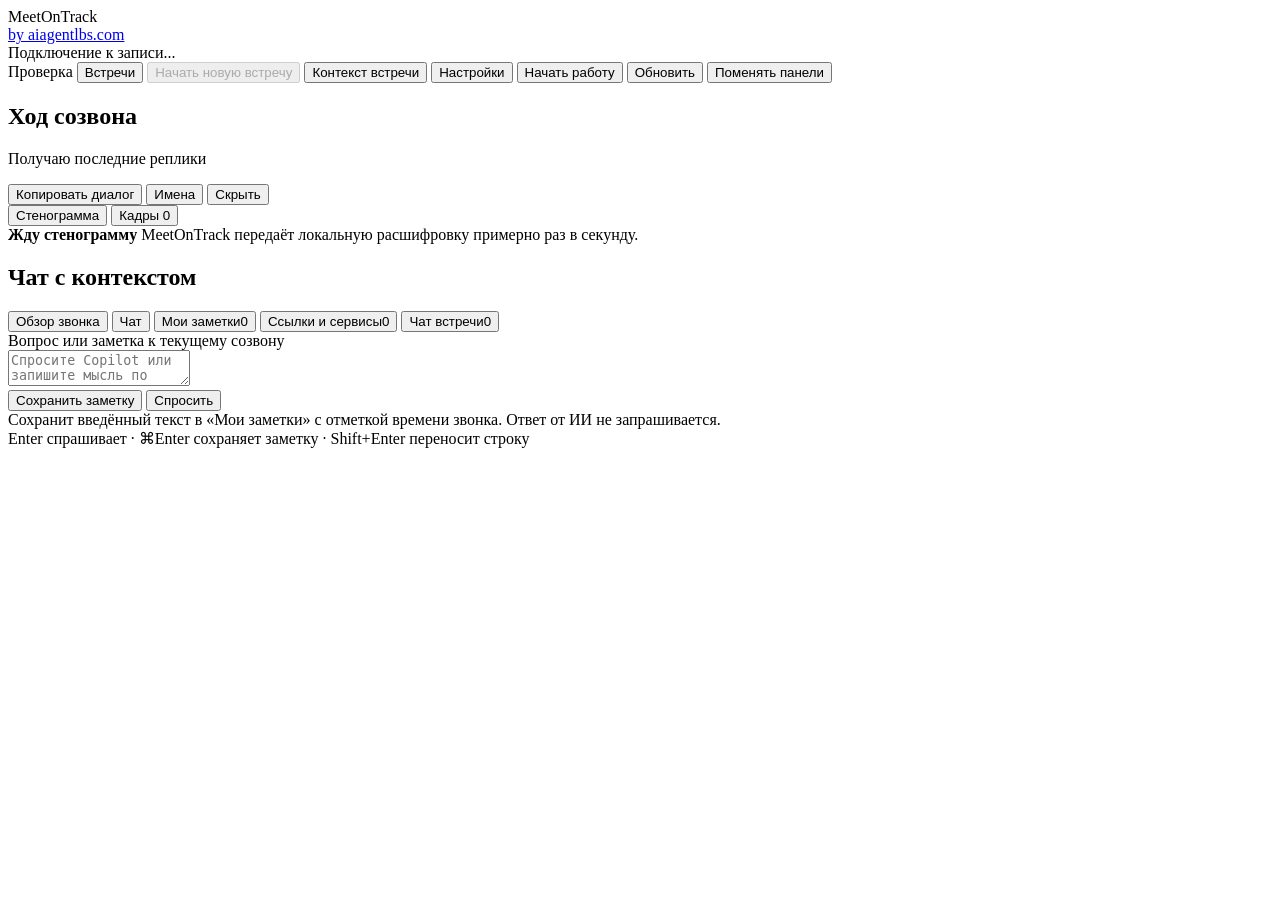
==== copilot/web/index.html @ bd7a1eeb "Let people hide the live transcript; config.json owns UI preferences A "Hide" control in the transcr" ====
<!doctype html>
<html lang="ru">
  <head>
    <meta charset="utf-8" />
    <meta name="viewport" content="width=device-width, initial-scale=1" />
    <meta name="color-scheme" content="light dark" />
    <title>MeetOnTrack by aiagentlbs.com</title>
    <link rel="stylesheet" href="/styles.css" />
  </head>
  <body>
    <section id="blocker-banner" class="blocker-banner" hidden role="alert"></section>
    <header class="topbar">
      <div class="brand-block">
        <div class="brand-lockup">
          <div class="brand">MeetOnTrack</div>
          <a class="brand-company" href="https://aiagentlbs.com/" target="_blank" rel="noopener noreferrer">by aiagentlbs.com</a>
        </div>
        <div class="meeting-title" id="meeting-title" data-i18n="meeting.connecting">Подключение к записи...</div>
      </div>
      <div class="status-strip" aria-live="polite">
        <span class="status" id="capture-status" hidden><i></i><span></span></span>
        <span class="status" id="live-status"><i></i><span data-i18n="status.checking">Проверка</span></span>
        <button class="repo-button" id="archive-button" type="button" data-i18n="nav.meetings" aria-expanded="false" aria-controls="archive-dialog">Встречи</button>
        <button class="quiet-button" id="new-meeting-button" type="button" data-i18n="meeting.new" aria-haspopup="dialog" disabled>Начать новую встречу</button>
        <button class="delivery-alert" id="delivery-alert" type="button" aria-haspopup="dialog" hidden></button>
        <button class="quiet-button" id="updates-notice" type="button" aria-controls="settings-panel" hidden></button>
        <button class="repo-button" id="repo-button" type="button" data-i18n="nav.repositories" aria-haspopup="dialog">Контекст встречи</button>
        <button class="quiet-button" id="settings-open" type="button" data-i18n="settings.open" aria-expanded="false" aria-controls="settings-panel">Настройки</button>
        <button class="quiet-button" id="getting-started-open" type="button" aria-expanded="false" aria-controls="getting-started">Начать работу</button>
        <button class="quiet-button" id="refresh-button" type="button" data-i18n="common.refresh">Обновить</button>
        <button class="quiet-button" id="swap-panels" type="button" data-i18n="nav.swap_panels" aria-pressed="false">Поменять панели</button>
      </div>
    </header>

    <div class="meeting-boundary-bar">
      <span id="new-meeting-status" role="status" aria-live="polite"></span>
    </div>
    <dialog id="new-meeting-dialog" class="meeting-boundary-dialog" aria-labelledby="new-meeting-heading" aria-describedby="new-meeting-explanation">
      <h2 id="new-meeting-heading" data-i18n="meeting.new_question">Начать новую встречу?</h2>
      <p id="new-meeting-explanation" data-i18n="meeting.new_explanation">Текущая встреча останется в истории. Новая стенограмма и карта будут собираться с момента подтверждения. Звук продолжит записываться в исходный файл.</p>
      <label for="new-meeting-title" data-i18n="meeting.new_title">Название новой встречи (необязательно)</label>
      <input id="new-meeting-title" maxlength="200" type="text" autocomplete="off" />
      <p id="new-meeting-error" role="alert"></p>
      <div class="meeting-boundary-actions">
        <button class="quiet-button" id="new-meeting-cancel" type="button" data-i18n="meeting.cancel">Отмена</button>
        <button class="primary-button" id="new-meeting-confirm" type="button" data-i18n="meeting.new_confirm">Да, начать новую встречу</button>
      </div>
    </dialog>

    <section id="settings-panel" class="settings-panel" hidden aria-labelledby="settings-heading">
      <div class="repo-dialog-header">
        <h2 id="settings-heading" data-i18n="settings.open">Настройки</h2>
        <button class="quiet-button" id="settings-close" type="button" data-i18n="common.close">Закрыть</button>
      </div>
      <div id="settings-content">
        <section id="language-settings" aria-labelledby="language-settings-heading">
          <h3 id="language-settings-heading"><label for="interface-language" data-i18n="language.label">Язык интерфейса</label></h3>
          <select id="interface-language">
            <option value="ru">Русский</option>
            <option value="en">English</option>
          </select>
          <p id="interface-language-status" role="status"></p>
        </section>
        <section id="delivery-settings" class="delivery-settings" aria-labelledby="delivery-settings-heading">
          <h3 id="delivery-settings-heading" data-delivery-text="heading">Хранение и доставка отчетов</h3>
          <p data-delivery-text="local">Записи и отчеты сохраняются на компьютере. Облачные сервисы подключать необязательно.</p>
          <p id="delivery-local-path"></p>
          <form id="delivery-settings-form">
            <fieldset>
              <legend data-delivery-text="mail">Письмо после встречи</legend>
              <label class="switch-label"><input type="checkbox" id="delivery-email-enabled"><span data-delivery-text="autoMail">Автоматически отправлять отчет по почте</span></label>
              <div class="delivery-fields">
                <div><label for="delivery-provider" data-delivery-text="provider">Способ отправки</label><select id="delivery-provider"><option value="smtp">SMTP</option><option value="gmail">Gmail API (OAuth)</option></select></div>
                <div><label for="delivery-recipient" data-delivery-text="recipient">Получатель отчета</label><input id="delivery-recipient" type="email" maxlength="254" autocomplete="email"></div>
              </div>
              <p data-delivery-text="attachment">PDF прикладывается к письму. Google Drive для этого не нужен.</p>
              <div id="delivery-smtp" hidden>
                <p data-delivery-text="smtpHelp"></p>
                <div class="delivery-fields">
                  <div><label for="delivery-smtp-host" data-delivery-text="host">SMTP-сервер</label><input id="delivery-smtp-host" autocomplete="off" maxlength="253"></div>
                  <div><label for="delivery-smtp-port" data-delivery-text="port">Порт</label><input id="delivery-smtp-port" type="number" min="1" max="65535" value="587"></div>
                  <div><label for="delivery-smtp-security" data-delivery-text="security">Защита соединения</label><select id="delivery-smtp-security"><option value="starttls">STARTTLS</option><option value="tls">TLS</option></select></div>
                  <div><label for="delivery-smtp-user" data-delivery-text="username">Логин SMTP</label><input id="delivery-smtp-user" autocomplete="username" maxlength="254"></div>
                  <div><label for="delivery-smtp-from" data-delivery-text="sender">Адрес отправителя</label><input id="delivery-smtp-from" type="email" maxlength="254"></div>
                  <div><label for="delivery-smtp-password" data-delivery-text="password">Пароль SMTP или пароль приложения</label><input id="delivery-smtp-password" type="password" autocomplete="new-password" maxlength="4096"></div>
                </div>
                <p id="delivery-password-help"></p>
                <details>
                  <summary>Gmail SMTP</summary>
                  <p data-delivery-text="smtpGoogleHelp"></p>
                  <a href="https://support.google.com/accounts/answer/185833" target="_blank" rel="noopener noreferrer" data-delivery-text="smtpGoogleDocs"></a>
                </details>
                <button type="button" class="quiet-button" id="delivery-smtp-check" data-delivery-text="checkSmtp">Проверить SMTP без отправки письма</button>
              </div>
            </fieldset>
            <fieldset>
              <legend data-delivery-text="google">Google — необязательно, свой OAuth-клиент</legend>
              <label for="delivery-profile" data-delivery-text="account">Аккаунт для Gmail и Google Drive</label>
              <select id="delivery-profile"></select>
              <p data-delivery-text="accountHelp"></p>
              <label for="delivery-oauth-json" data-delivery-text="oauthFile"></label>
              <input id="delivery-oauth-json" type="file" accept="application/json,.json" aria-describedby="delivery-oauth-import-help">
              <p id="delivery-oauth-import-help" data-delivery-text="oauthImportHelp"></p>
              <button type="button" class="quiet-button" id="delivery-google-import" data-delivery-text="oauthImport"></button>
              <div id="delivery-own-google" hidden>
                <label for="delivery-google-email" data-delivery-text="oauthEmail"></label>
                <input id="delivery-google-email" type="email" maxlength="254" autocomplete="email">
                <p data-delivery-text="oauthPermissions"></p>
                <label class="switch-label"><input type="checkbox" id="delivery-oauth-mail"><span data-delivery-text="oauthMail"></span></label>
                <label class="switch-label"><input type="checkbox" id="delivery-oauth-drive"><span data-delivery-text="oauthDrive"></span></label>
                <label class="switch-label"><input type="checkbox" id="delivery-oauth-context"><span data-delivery-text="oauthContext"></span></label>
                <p data-delivery-text="oauthConsentHelp"></p>
              </div>
              <div class="delivery-actions">
                <button type="button" class="quiet-button" id="delivery-google-connect" data-delivery-text="connect">Подключить Google</button>
                <button type="button" class="quiet-button" id="delivery-google-check" data-delivery-text="checkGoogle">Проверить аккаунт</button>
                <button type="button" class="quiet-button" id="delivery-google-disconnect" data-delivery-text="disconnect">Отключить от MeetOnTrack</button>
              </div>
              <p id="delivery-account-status" role="status"></p>
              <a id="delivery-google-login-link" hidden target="_blank" rel="noopener noreferrer" data-delivery-text="oauthOpen"></a>
              <details>
                <summary data-delivery-text="googleGuide"></summary>
                <ol>
                  <li data-delivery-text="googleStep1"></li>
                  <li data-delivery-text="googleStep2"></li>
                  <li data-delivery-text="googleStep3"></li>
                </ol>
                <a href="https://developers.google.com/identity/protocols/oauth2/native-app" target="_blank" rel="noopener noreferrer" data-delivery-text="googleDocs"></a>
              </details>
            </fieldset>
            <fieldset>
              <legend>Google Drive</legend>
              <label class="switch-label"><input type="checkbox" id="delivery-drive-enabled"><span data-delivery-text="autoDrive">Автоматически сохранять отчет на Google Drive</span></label>
              <label for="delivery-drive-folder" data-delivery-text="folder">Ссылка или ID папки Google Drive</label>
              <input id="delivery-drive-folder" maxlength="500" autocomplete="off">
            </fieldset>
            <fieldset>
              <legend>Telegram</legend>
              <label class="switch-label"><input type="checkbox" id="delivery-telegram-enabled"><span data-delivery-text="autoTelegram">Отправлять в подключенный Telegram</span></label>
              <p id="delivery-telegram-help"></p>
            </fieldset>
            <p data-delivery-text="consent">Выключение канала останавливает новые отправки и ожидающие повторы, но не отзывает уже отправленное. После включения старые встречи автоматически не рассылаются: их можно отправить из истории.</p>
            <button type="submit" class="primary-button" id="delivery-save" data-delivery-text="save">Сохранить настройки доставки</button>
            <p id="delivery-settings-status" role="status" aria-live="polite"></p>
          </form>
        </section>
        <section id="updates-settings" tabindex="-1" aria-labelledby="updates-heading">
          <h3 id="updates-heading"></h3>
          <p id="updates-help"></p>
          <label><input type="checkbox" id="updates-enabled" /><span id="updates-enabled-label"></span></label>
          <p id="updates-status" role="status"></p>
          <button class="quiet-button" type="button" id="updates-check"></button>
          <div id="updates-manual" hidden>
            <p id="updates-command-help"></p>
            <pre id="updates-command" style="white-space:pre-wrap;overflow-wrap:anywhere"></pre>
            <button class="quiet-button" type="button" id="updates-copy"></button>
            <p id="updates-copy-status" role="status"></p>
          </div>
          <div id="updates-release" hidden>
            <h4 id="updates-version"></h4>
            <pre id="updates-notes"></pre>
            <p id="updates-safe-install"></p>
            <a id="updates-link" target="_blank" rel="noopener noreferrer"></a>
            <button class="quiet-button" type="button" id="updates-dismiss"></button>
          </div>
        </section>
      </div>
    </section>
    <section id="getting-started" class="getting-started" hidden aria-labelledby="getting-started-heading">
      <div class="repo-dialog-header"><h2 id="getting-started-heading">Начать работу с MeetOnTrack</h2><button class="quiet-button" id="getting-started-close" type="button">Закрыть</button></div>
      <p id="getting-started-intro"></p>
      <div class="startup-step"><h3 id="startup-audio-heading"></h3><p id="startup-audio-status" role="status"></p><button class="quiet-button" id="startup-recorder" type="button"></button> <button class="primary-button" id="startup-record" type="button"></button></div>
      <div class="startup-step"><h3 id="startup-ai-heading"></h3><p id="startup-ai-help"></p><p id="startup-ai-status" role="status"></p><div id="ai-card" class="ai-purposes"></div><p id="ai-choice-message" role="status"></p><button class="quiet-button" id="startup-ai-check" type="button"></button> <button class="quiet-button" id="ai-refresh" type="button"></button><p id="startup-ai-login"></p></div>
      <div class="startup-step" id="speech-step"><h3 id="speech-heading"></h3><p id="speech-help"></p><p id="speech-status" role="status"></p><div id="speech-choice" class="ai-purposes"></div><p id="speech-message" role="status"></p><button class="quiet-button" id="speech-check" type="button"></button> <button class="quiet-button" id="speech-refresh" type="button"></button><p id="speech-deferred-heading" hidden></p><ul id="speech-deferred"></ul></div>
      <div class="startup-step"><h3 id="startup-context-heading"></h3><p id="startup-context-help"></p><button class="quiet-button" id="startup-context" type="button"></button> <button class="quiet-button" id="startup-google" type="button"></button></div>
      <details class="startup-example"><summary id="startup-example-title"></summary><p id="startup-example-source"></p><p id="startup-example-question"></p><p id="startup-example-answer"></p></details>
      <p id="startup-message" role="status"></p>
    </section>
    <main class="workspace">
      <section class="transcript-pane" aria-labelledby="transcript-heading">
        <div class="pane-header">
          <div>
            <h1 id="transcript-heading" data-i18n="transcript.heading">Ход созвона</h1>
            <p id="transcript-meta" data-i18n="transcript.loading">Получаю последние реплики</p>
          </div>
          <div class="transcript-actions">
            <button class="quiet-button translation-jump" id="translation-jump" type="button" hidden></button>
            <button class="quiet-button copy-dialog-button" id="copy-dialog" type="button" data-i18n="transcript.copy">Копировать диалог</button>
            <button class="quiet-button" id="speaker-edit" type="button" data-i18n="speakers.open">Имена</button>
            <button class="quiet-button" id="transcript-hide" type="button" data-i18n="transcript.hide" aria-label="Скрыть расшифровку" data-i18n-aria-label="transcript.hide_label">Скрыть</button>
            <div class="view-tabs transcript-tabs" role="group" aria-label="Вид левой панели" data-i18n-aria-label="aria.transcript_view">
              <button class="active" data-transcript-view="transcript" type="button"><span data-i18n="transcript.tab">Стенограмма</span></button>
              <button data-transcript-view="frames" type="button"><span data-i18n="frames.tab">Кадры</span> <span id="frame-count">0</span></button>
            </div>
          </div>
        </div>
        <section class="recognition-notice" id="recognition-notice" hidden aria-label="Состояние расшифровки" data-i18n-aria-label="recognition.heading">
          <span id="recognition-notice-text" role="status" aria-live="polite" aria-atomic="true"></span>
          <button class="quiet-button" id="recognition-resume" type="button" data-i18n="recognition.resume">Возобновить расшифровку</button>
        </section>
        <div class="transcript" id="transcript" aria-live="polite">
          <div class="empty-state">
            <strong data-i18n="transcript.empty_title">Жду стенограмму</strong>
            <span data-i18n="transcript.empty_text">MeetOnTrack передаёт локальную расшифровку примерно раз в секунду.</span>
          </div>
        </div>
        <div class="frames" id="frames" hidden>
          <div class="frames-toolbar">
            <span><span data-i18n="frames.local_note">Кадры хранятся только локально вместе с записью.</span> <span id="frame-status"></span></span>
            <button class="quiet-button" id="capture-frame" type="button" data-i18n="frames.capture">Снять кадр сейчас</button>
          </div>
          <div class="frames-grid" id="frames-grid"></div>
        </div>
      </section>

      <section class="copilot-pane" aria-labelledby="copilot-heading">
        <div class="pane-header copilot-header">
          <div>
            <h2 id="copilot-heading" data-i18n="copilot.heading">Чат с контекстом</h2>
          </div>
          <button class="quiet-button" id="transcript-show" type="button" data-i18n="transcript.show" hidden>Показать расшифровку</button>
        </div>

        <section class="delivery-notice" id="delivery-notice" hidden>
          <span id="delivery-notice-text" role="status" aria-live="polite" aria-atomic="true"></span>
          <button class="quiet-button" id="delivery-notice-details" type="button" data-i18n="delivery.details">Подробнее</button>
          <button class="quiet-button" id="delivery-notice-dismiss" type="button" data-i18n="delivery.dismiss">Прочитано</button>
        </section>
        <div class="copilot-content">
          <div class="workspace-filters" id="workspace-filters" role="tablist" aria-label="Чат и сигналы" data-i18n-aria-label="aria.workspace_filter">
            <button class="active" data-content-view="board" role="tab" aria-selected="true" type="button" data-i18n="board.tab">Обзор звонка</button>
            <button data-content-view="plan" id="call-plan-tab" role="tab" type="button" hidden><span data-i18n="plan.tab">Подготовка</span><span class="tab-count" id="call-plan-count">0</span></button>
            <button data-content-view="chat" role="tab" type="button" data-i18n="view.chat">Чат</button>
            <button data-content-view="notes" role="tab" type="button"><span data-i18n="journal.notes">Мои заметки</span><span class="tab-count" id="notes-count">0</span></button>
            <button data-content-view="entities" role="tab" type="button"><span data-i18n="journal.entities">Ссылки и сервисы</span><span class="tab-count" id="entities-count">0</span></button>
            <button data-content-view="meeting-chat" role="tab" type="button"><span data-i18n="view.meeting_chat">Чат встречи</span><span class="tab-count" id="meeting-chat-count">0</span></button>
          </div>
          <div class="workspace-view">
            <section class="call-board" id="call-board" aria-label="Обзор звонка" data-i18n-aria-label="board.tab"></section>
            <div class="call-plan" id="call-plan" hidden aria-live="polite"></div>
            <div class="chat" id="chat" hidden aria-live="polite">
              <div class="welcome" id="welcome">
                <h3 data-i18n="welcome.title">Спросите по ходу разговора</h3>
                <p data-i18n="welcome.text">Ответ будет проверен по локальным источникам. Репозитории открываются только для чтения.</p>
                <div class="suggestions">
                  <button type="button" data-i18n="suggestion.latest">Что они только что сказали?</button>
                  <button type="button" data-i18n="suggestion.repos">Проверь это по репозиториям</button>
                  <button type="button" data-i18n="suggestion.history">Что мы решали раньше?</button>
                  <button type="button" data-i18n="suggestion.challenge">Что здесь стоит оспорить?</button>
                </div>
              </div>
            </div>
            <button class="chat-latest" id="chat-latest" type="button" hidden data-i18n="message.latest">К последнему ответу</button>
            <div class="journal" id="journal" hidden>
              <div class="journal-list" id="journal-list" aria-live="polite"></div>
            </div>
            <div class="meeting-chat" id="meeting-chat" hidden>
              <div class="meeting-chat-tools">
                <button id="chat-import-file" class="quiet-button" type="button" data-i18n="meeting_chat.import">Импорт TXT / JSON</button>
                <input id="chat-import-input" type="file" accept=".txt,.json,text/plain,application/json" hidden>
                <label><input id="chat-questions-only" type="checkbox"><span data-i18n="meeting_chat.questions">Только вопросы аудитории</span></label>
                <span id="chat-import-result" role="status"></span>
              </div>
              <div class="meeting-chat-note" data-i18n="meeting_chat.note">Сообщения извлекаются из видимой панели Zoom Chat и сохраняются только локально.</div>
              <div class="meeting-chat-list" id="meeting-chat-list" aria-live="polite"></div>
            </div>
          </div>
        </div>

        <div class="composer-wrap" id="composer-wrap">
          <form class="composer" id="chat-form">
            <label for="question" data-i18n="composer.label">Вопрос или заметка к текущему созвону</label>
            <div class="composer-input">
              <textarea
                id="question"
                rows="2"
                maxlength="8000"
                placeholder="Спросите Copilot или запишите мысль по ходу разговора."
                data-i18n-placeholder="composer.placeholder"
              ></textarea>
              <div class="composer-buttons">
                <button class="note-button" id="note-button" type="button" aria-describedby="note-help" data-i18n="note.button">Сохранить заметку</button>
                <button class="send-button" id="send-button" type="submit" data-i18n="composer.ask">Спросить</button>
              </div>
            </div>
            <div class="note-help" id="note-help">Сохранит введённый текст в «Мои заметки» с отметкой времени звонка. Ответ от ИИ не запрашивается.</div>
            <div class="composer-help" id="composer-help" data-i18n="composer.help">Enter спрашивает · ⌘Enter сохраняет заметку · Shift+Enter переносит строку</div>
          </form>
        </div>
      </section>
    </main>

    <dialog class="project-dialog" id="project-dialog">
      <div class="project-dialog-shell">
        <div class="repo-dialog-header">
          <div>
            <h2 data-i18n="project.choose_title">Контекст этой встречи</h2>
            <p data-i18n="project.choose_description">Подключите папки и Google Drive для поиска. Выбор Git-проекта ниже действует только для этой встречи; подключённые источники сохраняются до отключения.</p>
          </div>
          <button class="icon-button" id="project-close" aria-label="Закрыть" data-i18n-aria-label="common.close" type="button">×</button>
        </div>
        <p class="project-help" id="project-help" data-i18n="project.loading">Загружаю варианты…</p>
        <section class="context-folders" aria-labelledby="context-folders-title">
          <h3 id="context-folders-title"></h3><p id="context-folders-help"></p>
          <button class="quiet-button" id="context-folder-choose" type="button"></button>
          <label id="context-folder-path-label" for="context-folder-path"></label>
          <input id="context-folder-path" type="text" maxlength="4096" autocomplete="off" spellcheck="false" />
          <button class="quiet-button" id="context-folder-add" type="button"></button>
          <ul id="context-folder-list"></ul><p id="context-folder-message" role="status"></p>
          <button class="quiet-button" id="context-google-open" type="button"></button>
        </section>
        <div class="project-options" id="project-options"></div>
        <details class="google-context-settings" id="google-context-settings">
          <summary data-i18n="google.heading">Google: поиск контекста</summary>
          <p data-i18n="google.privacy">Выключен по умолчанию. Только чтение. Найденные фрагменты используются в текущем звонке выбранной моделью анализа; при облачной модели покидают компьютер.</p>
          <p id="google-account" role="status" aria-live="polite"></p>
          <div class="google-connection-actions">
            <button class="quiet-button" id="google-connect" type="button" data-i18n="google.connect">Подключить Google</button>
            <button class="quiet-button" id="google-disconnect" type="button" data-i18n="google.disconnect">Отключить Google от Copilot</button>
            <button class="quiet-button" id="google-check" type="button" data-i18n="google.check">Проверить подключение</button>
          </div>
          <p data-i18n="google.automatic">После подключения и выбора источников LLM сам формулирует поисковые запросы по вопросу или теме звонка. Репозитории остаются дополнительным источником, а не единственным.</p>
          <p data-i18n="google.calendar_note">При включении Calendar Copilot также сопоставляет подготовку с событиями дня звонка.</p>
          <fieldset id="google-sources">
            <legend data-i18n="google.sources">Где искать</legend>
            <label><input type="checkbox" value="calendar" /> Google Calendar</label>
            <label><input type="checkbox" value="gmail" /> Gmail</label>
            <label><input type="checkbox" value="drive" /> Google Drive</label>
          </fieldset>
          <button class="quiet-button" type="button" id="google-save" data-i18n="google.save">Сохранить источники</button>
          <details id="google-manual-search">
            <summary data-i18n="google.manual">Проверить поиск вручную (необязательно)</summary>
          <form id="google-search-form" class="google-search-form">
            <label for="google-query" data-i18n="google.query">Участник, компания или тема встречи</label>
            <input id="google-query" type="search" minlength="2" maxlength="160" required autocomplete="off" />
            <button class="quiet-button" id="google-search" type="submit" data-i18n="google.search">Найти для текущего звонка</button>
          </form>
          </details>
          <p data-i18n="google.limits">Calendar: −90/+30 дней. Gmail: до 3 писем за год, заголовки и фрагменты. Drive: до 5 результатов; для первых 2 — фрагменты Google Docs или A1:Z80 первого листа Google Sheets. Другие форматы и ошибки чтения помечаются как «только метаданные». Результаты используются 10 минут; изменение источников очищает их. Отправка отчётов настраивается отдельно.</p>
          <p id="google-message" role="status" aria-live="polite"></p>
          <div id="google-results"></div>
        </details>
        <div class="repo-dialog-footer">
          <span data-i18n="project.local_note">Папки и Google — отдельные источники. Git-репозитории подключать необязательно.</span>
          <button class="quiet-button" id="project-edit-repos" type="button" data-i18n="project.edit_repos">Изменить набор репозиториев</button>
        </div>
      </div>
    </dialog>

    <dialog class="repo-dialog" id="repo-dialog">
      <form method="dialog" class="repo-dialog-shell">
        <div class="repo-dialog-header">
          <div>
            <h2 data-i18n="repos.title">Репозитории для контекста</h2>
            <p data-i18n="repos.description">Выберите до 15 уже клонированных GitHub/GitLab-репозиториев. Файлы и Git остаются только для чтения.</p>
          </div>
          <button class="icon-button" value="cancel" aria-label="Закрыть" data-i18n-aria-label="common.close" type="submit">×</button>
        </div>
        <div class="repo-toolbar">
          <input id="repo-search" type="search" placeholder="Имя, путь или remote URL" data-i18n-placeholder="repos.search" autocomplete="off" />
          <span id="repo-selection-count">0 из 15</span>
        </div>
        <div class="repo-list" id="repo-list"></div>
        <div class="repo-dialog-footer">
          <span id="repo-help" data-i18n="repos.help">Список берётся из локального каталога — клонирования и сетевых Git-команд нет.</span>
          <div>
            <button class="quiet-button" value="cancel" type="submit" data-i18n="common.cancel">Отмена</button>
            <button class="send-button" id="repo-save" value="default" type="button" data-i18n="repos.save">Сохранить набор</button>
          </div>
        </div>
      </form>
    </dialog>

    <section class="archive-dialog" id="archive-dialog" hidden aria-labelledby="archive-heading">
      <div class="archive-shell">
        <div class="archive-header">
          <div>
            <h2 id="archive-heading" data-i18n="archive.title">Встречи</h2>
            <p id="archive-description" data-i18n="archive.description">Стенограммы, заметки, чат, кадры и отчёты хранятся локально.</p>
          </div>
          <button class="quiet-button" id="archive-close" type="button">Скрыть историю</button>
        </div>
        <section class="delivery-summary" id="delivery-summary" aria-labelledby="delivery-summary-title" hidden>
          <h3 id="delivery-summary-title" data-i18n="delivery.heading">Доставка отчётов</h3>
          <dl class="delivery-channels" id="delivery-channels"></dl>
          <p class="delivery-summary-note" data-i18n="delivery.local_note">Запись и отчёт остаются локально. Ошибки доставки не останавливают звонок.</p>
        </section>
        <div class="archive-layout">
          <aside class="archive-sidebar">
            <label class="archive-search-label" for="archive-search" data-i18n="library.search">Поиск по названию, участникам и содержимому</label>
            <input id="archive-search" type="search" maxlength="200" autocomplete="off" />
            <div class="archive-list" id="archive-list" aria-live="polite"></div>
          </aside>
          <section class="archive-detail" id="archive-detail">
            <div class="empty-state">
              <strong data-i18n="archive.select_title">Выберите встречу</strong>
              <span data-i18n="archive.select_text">Здесь появятся её материалы и готовые отчёты.</span>
            </div>
          </section>
        </div>
      </div>
    </section>
    <dialog class="speaker-dialog" id="speaker-dialog">
      <div class="speaker-dialog-shell">
        <div class="repo-dialog-header">
          <div><h2 data-i18n="speakers.title">Участники и реплики</h2><p id="speaker-edit-help"></p></div>
          <button class="icon-button" id="speaker-edit-close" type="button" data-i18n-aria-label="common.close">×</button>
        </div>
        <div class="speaker-editor-body">
          <h3 data-i18n="speakers.rename_title">Переименовать во всей встрече</h3>
          <div id="speaker-name-list"></div>
          <h3 data-i18n="speakers.assign_title">Исправить, кто говорит</h3>
          <div class="speaker-selection-actions">
            <button class="quiet-button" id="speaker-select-pending" type="button" data-i18n="speakers.select_pending">Выбрать неразмеченные</button>
            <button class="quiet-button" id="speaker-select-clear" type="button" data-i18n="speakers.clear_selection">Снять выбор</button>
            <span id="speaker-selection-count" aria-live="polite"></span>
          </div>
          <div class="speaker-assignment-controls">
            <select id="speaker-assignment-target" data-i18n-aria-label="speakers.target"></select>
            <input id="speaker-assignment-name" maxlength="80" data-i18n-placeholder="speakers.new_name" data-i18n-aria-label="speakers.new_name">
            <button class="send-button" id="speaker-assignment-save" type="button" data-i18n="speakers.assign">Назначить выбранным</button>
          </div>
          <div id="speaker-utterance-list"></div>
        </div>
        <div class="repo-dialog-footer"><span id="speaker-edit-status" role="status"></span></div>
      </div>
    </dialog>
    <script src="/updates.js" defer></script>
    <script src="/delivery.js" defer></script>
    <script src="/app.js" defer></script>
    <script src="/getting-started.js" defer></script>
    <script src="/speech.js" defer></script>
  </body>
</html>
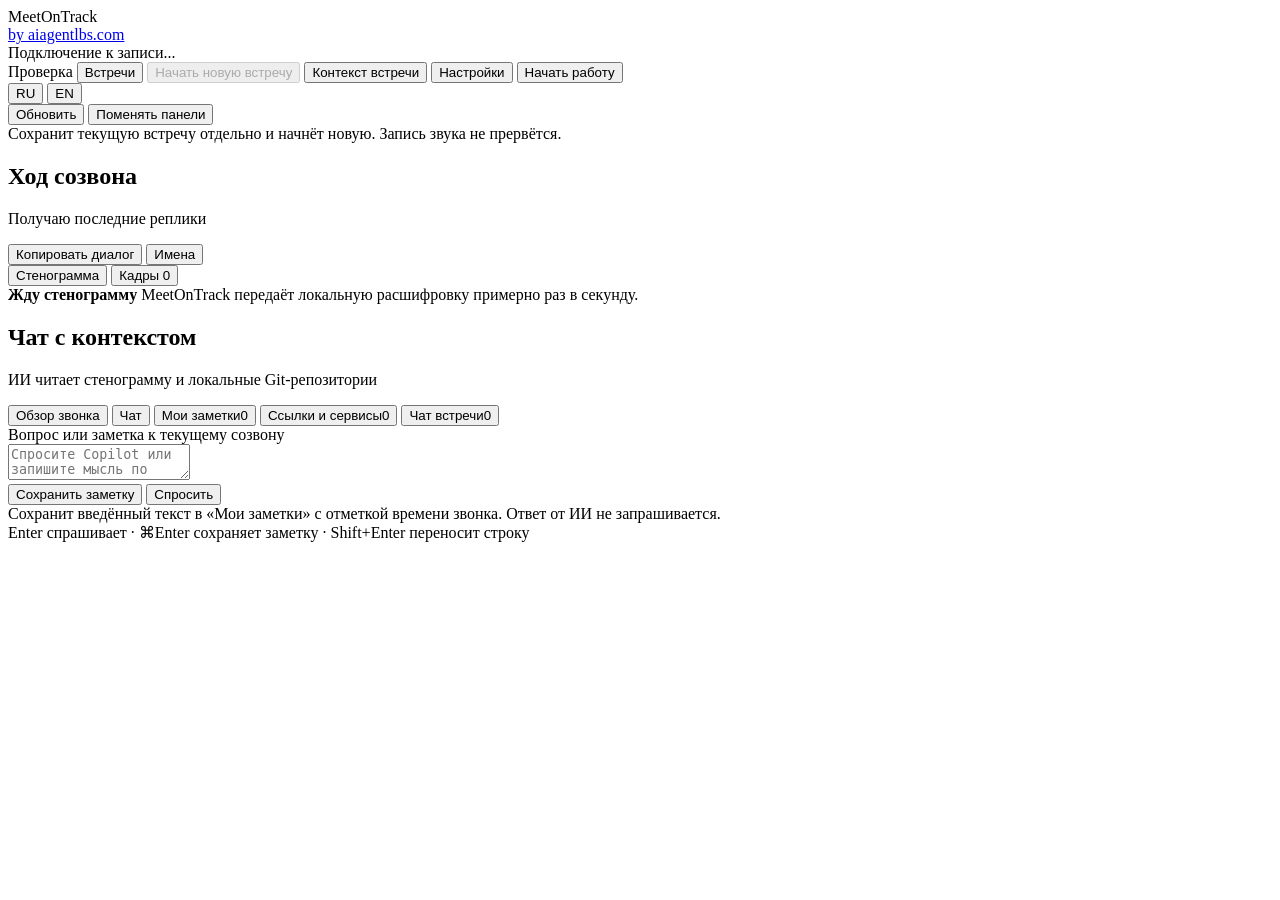
==== commit da51665c: "Add live fact-check strip to the dashboard Claims ride the live analysis pass (CLAIM_CAPTURE lines)," ====
--- a/copilot/web/index.html
+++ b/copilot/web/index.html
@@ -21,18 +21,23 @@
         <span class="status" id="capture-status" hidden><i></i><span></span></span>
         <span class="status" id="live-status"><i></i><span data-i18n="status.checking">Проверка</span></span>
         <button class="repo-button" id="archive-button" type="button" data-i18n="nav.meetings" aria-expanded="false" aria-controls="archive-dialog">Встречи</button>
-        <button class="quiet-button" id="new-meeting-button" type="button" data-i18n="meeting.new" aria-haspopup="dialog" disabled>Начать новую встречу</button>
+        <button class="quiet-button" id="new-meeting-button" type="button" data-i18n="meeting.new" aria-haspopup="dialog" aria-describedby="new-meeting-help" disabled>Начать новую встречу</button>
         <button class="delivery-alert" id="delivery-alert" type="button" aria-haspopup="dialog" hidden></button>
         <button class="quiet-button" id="updates-notice" type="button" aria-controls="settings-panel" hidden></button>
         <button class="repo-button" id="repo-button" type="button" data-i18n="nav.repositories" aria-haspopup="dialog">Контекст встречи</button>
         <button class="quiet-button" id="settings-open" type="button" data-i18n="settings.open" aria-expanded="false" aria-controls="settings-panel">Настройки</button>
         <button class="quiet-button" id="getting-started-open" type="button" aria-expanded="false" aria-controls="getting-started">Начать работу</button>
+        <div class="language-switch" role="group" aria-label="Interface language" data-i18n-aria-label="language.label">
+          <button data-language="ru" type="button">RU</button>
+          <button data-language="en" type="button">EN</button>
+        </div>
         <button class="quiet-button" id="refresh-button" type="button" data-i18n="common.refresh">Обновить</button>
         <button class="quiet-button" id="swap-panels" type="button" data-i18n="nav.swap_panels" aria-pressed="false">Поменять панели</button>
       </div>
     </header>
 
     <div class="meeting-boundary-bar">
+      <span id="new-meeting-help" data-i18n="meeting.new_help">Сохранит текущую встречу отдельно и начнёт новую. Запись звука не прервётся.</span>
       <span id="new-meeting-status" role="status" aria-live="polite"></span>
     </div>
     <dialog id="new-meeting-dialog" class="meeting-boundary-dialog" aria-labelledby="new-meeting-heading" aria-describedby="new-meeting-explanation">
@@ -53,14 +58,6 @@
         <button class="quiet-button" id="settings-close" type="button" data-i18n="common.close">Закрыть</button>
       </div>
       <div id="settings-content">
-        <section id="language-settings" aria-labelledby="language-settings-heading">
-          <h3 id="language-settings-heading"><label for="interface-language" data-i18n="language.label">Язык интерфейса</label></h3>
-          <select id="interface-language">
-            <option value="ru">Русский</option>
-            <option value="en">English</option>
-          </select>
-          <p id="interface-language-status" role="status"></p>
-        </section>
         <section id="delivery-settings" class="delivery-settings" aria-labelledby="delivery-settings-heading">
           <h3 id="delivery-settings-heading" data-delivery-text="heading">Хранение и доставка отчетов</h3>
           <p data-delivery-text="local">Записи и отчеты сохраняются на компьютере. Облачные сервисы подключать необязательно.</p>
@@ -187,7 +184,6 @@
             <button class="quiet-button translation-jump" id="translation-jump" type="button" hidden></button>
             <button class="quiet-button copy-dialog-button" id="copy-dialog" type="button" data-i18n="transcript.copy">Копировать диалог</button>
             <button class="quiet-button" id="speaker-edit" type="button" data-i18n="speakers.open">Имена</button>
-            <button class="quiet-button" id="transcript-hide" type="button" data-i18n="transcript.hide" aria-label="Скрыть расшифровку" data-i18n-aria-label="transcript.hide_label">Скрыть</button>
             <div class="view-tabs transcript-tabs" role="group" aria-label="Вид левой панели" data-i18n-aria-label="aria.transcript_view">
               <button class="active" data-transcript-view="transcript" type="button"><span data-i18n="transcript.tab">Стенограмма</span></button>
               <button data-transcript-view="frames" type="button"><span data-i18n="frames.tab">Кадры</span> <span id="frame-count">0</span></button>
@@ -217,8 +213,8 @@
         <div class="pane-header copilot-header">
           <div>
             <h2 id="copilot-heading" data-i18n="copilot.heading">Чат с контекстом</h2>
-          </div>
-          <button class="quiet-button" id="transcript-show" type="button" data-i18n="transcript.show" hidden>Показать расшифровку</button>
+            <p id="copilot-meta" data-i18n="copilot.meta">ИИ читает стенограмму и локальные Git-репозитории</p>
+          </div>
         </div>
 
         <section class="delivery-notice" id="delivery-notice" hidden>
@@ -226,6 +222,7 @@
           <button class="quiet-button" id="delivery-notice-details" type="button" data-i18n="delivery.details">Подробнее</button>
           <button class="quiet-button" id="delivery-notice-dismiss" type="button" data-i18n="delivery.dismiss">Прочитано</button>
         </section>
+        <section class="fact-strip" id="fact-strip" aria-live="polite" aria-label="Проверка фактов" data-i18n-aria-label="fact.title" hidden></section>
         <div class="copilot-content">
           <div class="workspace-filters" id="workspace-filters" role="tablist" aria-label="Чат и сигналы" data-i18n-aria-label="aria.workspace_filter">
             <button class="active" data-content-view="board" role="tab" aria-selected="true" type="button" data-i18n="board.tab">Обзор звонка</button>
@@ -268,6 +265,7 @@
         </div>
 
         <div class="composer-wrap" id="composer-wrap">
+          <div class="analysis-status" id="analysis-status"></div>
           <form class="composer" id="chat-form">
             <label for="question" data-i18n="composer.label">Вопрос или заметка к текущему созвону</label>
             <div class="composer-input">
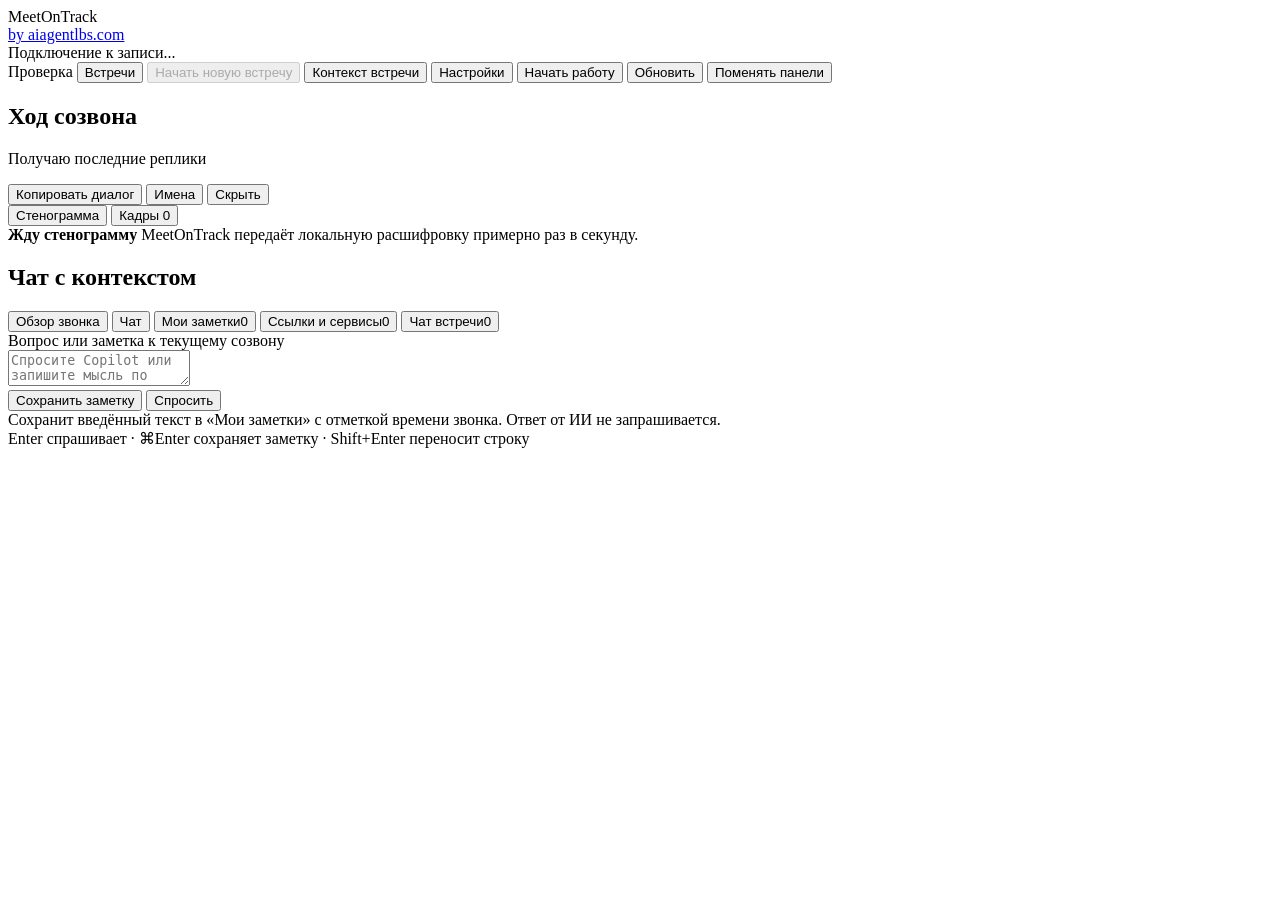
==== commit e341a3eb: "Merge branch 'fix/language-in-settings' into release/0.1.15" ====
--- a/copilot/web/index.html
+++ b/copilot/web/index.html
@@ -21,23 +21,18 @@
         <span class="status" id="capture-status" hidden><i></i><span></span></span>
         <span class="status" id="live-status"><i></i><span data-i18n="status.checking">Проверка</span></span>
         <button class="repo-button" id="archive-button" type="button" data-i18n="nav.meetings" aria-expanded="false" aria-controls="archive-dialog">Встречи</button>
-        <button class="quiet-button" id="new-meeting-button" type="button" data-i18n="meeting.new" aria-haspopup="dialog" aria-describedby="new-meeting-help" disabled>Начать новую встречу</button>
+        <button class="quiet-button" id="new-meeting-button" type="button" data-i18n="meeting.new" aria-haspopup="dialog" disabled>Начать новую встречу</button>
         <button class="delivery-alert" id="delivery-alert" type="button" aria-haspopup="dialog" hidden></button>
         <button class="quiet-button" id="updates-notice" type="button" aria-controls="settings-panel" hidden></button>
         <button class="repo-button" id="repo-button" type="button" data-i18n="nav.repositories" aria-haspopup="dialog">Контекст встречи</button>
         <button class="quiet-button" id="settings-open" type="button" data-i18n="settings.open" aria-expanded="false" aria-controls="settings-panel">Настройки</button>
         <button class="quiet-button" id="getting-started-open" type="button" aria-expanded="false" aria-controls="getting-started">Начать работу</button>
-        <div class="language-switch" role="group" aria-label="Interface language" data-i18n-aria-label="language.label">
-          <button data-language="ru" type="button">RU</button>
-          <button data-language="en" type="button">EN</button>
-        </div>
         <button class="quiet-button" id="refresh-button" type="button" data-i18n="common.refresh">Обновить</button>
         <button class="quiet-button" id="swap-panels" type="button" data-i18n="nav.swap_panels" aria-pressed="false">Поменять панели</button>
       </div>
     </header>
 
     <div class="meeting-boundary-bar">
-      <span id="new-meeting-help" data-i18n="meeting.new_help">Сохранит текущую встречу отдельно и начнёт новую. Запись звука не прервётся.</span>
       <span id="new-meeting-status" role="status" aria-live="polite"></span>
     </div>
     <dialog id="new-meeting-dialog" class="meeting-boundary-dialog" aria-labelledby="new-meeting-heading" aria-describedby="new-meeting-explanation">
@@ -58,6 +53,14 @@
         <button class="quiet-button" id="settings-close" type="button" data-i18n="common.close">Закрыть</button>
       </div>
       <div id="settings-content">
+        <section id="language-settings" aria-labelledby="language-settings-heading">
+          <h3 id="language-settings-heading"><label for="interface-language" data-i18n="language.label">Язык интерфейса</label></h3>
+          <select id="interface-language">
+            <option value="ru">Русский</option>
+            <option value="en">English</option>
+          </select>
+          <p id="interface-language-status" role="status"></p>
+        </section>
         <section id="delivery-settings" class="delivery-settings" aria-labelledby="delivery-settings-heading">
           <h3 id="delivery-settings-heading" data-delivery-text="heading">Хранение и доставка отчетов</h3>
           <p data-delivery-text="local">Записи и отчеты сохраняются на компьютере. Облачные сервисы подключать необязательно.</p>
@@ -184,6 +187,7 @@
             <button class="quiet-button translation-jump" id="translation-jump" type="button" hidden></button>
             <button class="quiet-button copy-dialog-button" id="copy-dialog" type="button" data-i18n="transcript.copy">Копировать диалог</button>
             <button class="quiet-button" id="speaker-edit" type="button" data-i18n="speakers.open">Имена</button>
+            <button class="quiet-button" id="transcript-hide" type="button" data-i18n="transcript.hide" aria-label="Скрыть расшифровку" data-i18n-aria-label="transcript.hide_label">Скрыть</button>
             <div class="view-tabs transcript-tabs" role="group" aria-label="Вид левой панели" data-i18n-aria-label="aria.transcript_view">
               <button class="active" data-transcript-view="transcript" type="button"><span data-i18n="transcript.tab">Стенограмма</span></button>
               <button data-transcript-view="frames" type="button"><span data-i18n="frames.tab">Кадры</span> <span id="frame-count">0</span></button>
@@ -213,8 +217,8 @@
         <div class="pane-header copilot-header">
           <div>
             <h2 id="copilot-heading" data-i18n="copilot.heading">Чат с контекстом</h2>
-            <p id="copilot-meta" data-i18n="copilot.meta">ИИ читает стенограмму и локальные Git-репозитории</p>
-          </div>
+          </div>
+          <button class="quiet-button" id="transcript-show" type="button" data-i18n="transcript.show" hidden>Показать расшифровку</button>
         </div>
 
         <section class="delivery-notice" id="delivery-notice" hidden>
@@ -222,7 +226,6 @@
           <button class="quiet-button" id="delivery-notice-details" type="button" data-i18n="delivery.details">Подробнее</button>
           <button class="quiet-button" id="delivery-notice-dismiss" type="button" data-i18n="delivery.dismiss">Прочитано</button>
         </section>
-        <section class="fact-strip" id="fact-strip" aria-live="polite" aria-label="Проверка фактов" data-i18n-aria-label="fact.title" hidden></section>
         <div class="copilot-content">
           <div class="workspace-filters" id="workspace-filters" role="tablist" aria-label="Чат и сигналы" data-i18n-aria-label="aria.workspace_filter">
             <button class="active" data-content-view="board" role="tab" aria-selected="true" type="button" data-i18n="board.tab">Обзор звонка</button>
@@ -265,7 +268,6 @@
         </div>
 
         <div class="composer-wrap" id="composer-wrap">
-          <div class="analysis-status" id="analysis-status"></div>
           <form class="composer" id="chat-form">
             <label for="question" data-i18n="composer.label">Вопрос или заметка к текущему созвону</label>
             <div class="composer-input">
@@ -379,9 +381,10 @@
           <button class="quiet-button" id="archive-close" type="button">Скрыть историю</button>
         </div>
         <section class="delivery-summary" id="delivery-summary" aria-labelledby="delivery-summary-title" hidden>
-          <h3 id="delivery-summary-title" data-i18n="delivery.heading">Доставка отчётов</h3>
+          <h3 id="delivery-summary-title" data-i18n="delivery.heading">Доставка отчетов</h3>
+          <div class="delivery-undelivered-list" id="delivery-undelivered" aria-live="polite"></div>
           <dl class="delivery-channels" id="delivery-channels"></dl>
-          <p class="delivery-summary-note" data-i18n="delivery.local_note">Запись и отчёт остаются локально. Ошибки доставки не останавливают звонок.</p>
+          <p class="delivery-summary-note" data-i18n="delivery.local_note">Запись и отчет остаются локально. Ошибки доставки не останавливают звонок.</p>
         </section>
         <div class="archive-layout">
           <aside class="archive-sidebar">
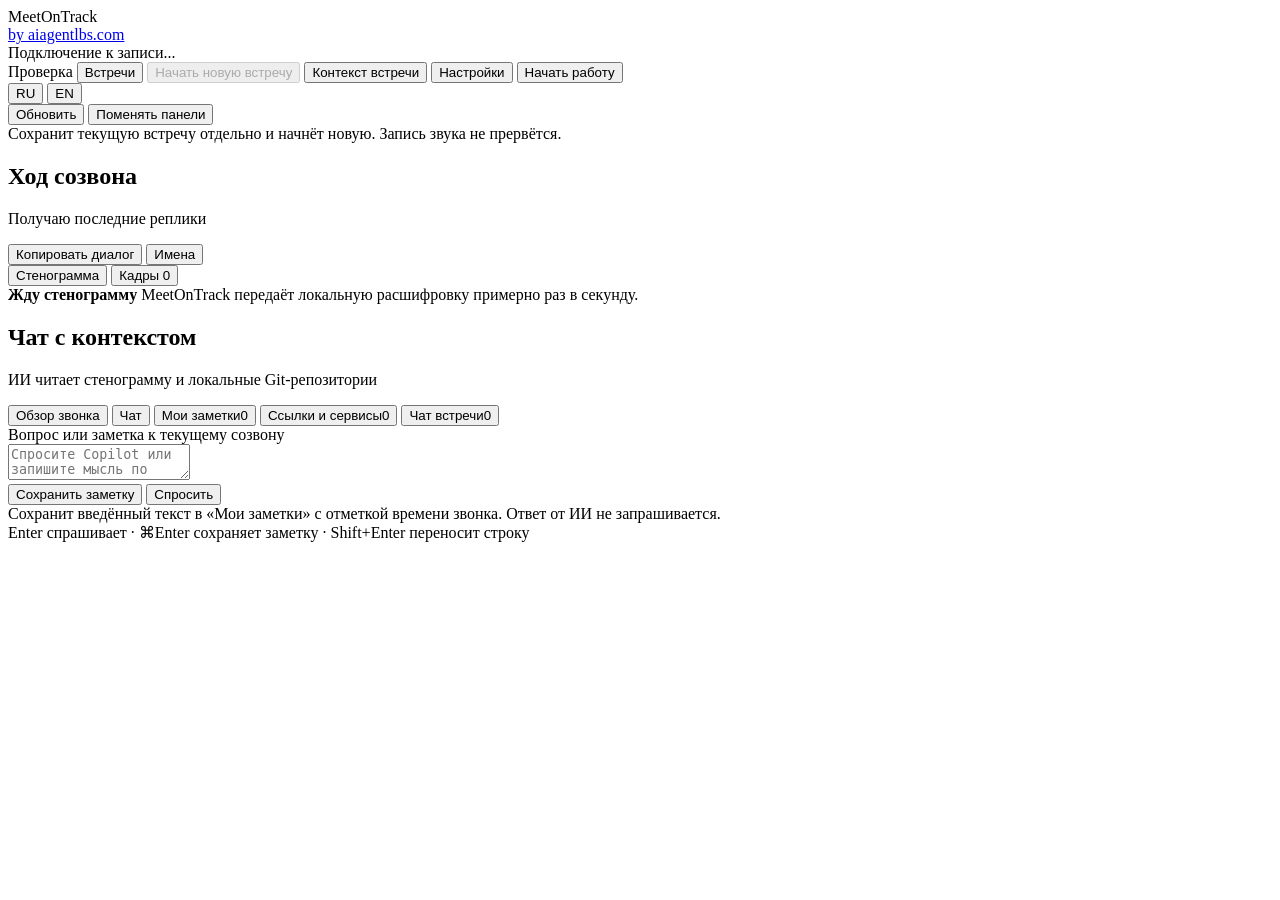
==== commit 0affc707: "Merge branch 'fix/delivery-badge-actionable' into release/0.1.15" ====
--- a/copilot/web/index.html
+++ b/copilot/web/index.html
@@ -21,18 +21,23 @@
         <span class="status" id="capture-status" hidden><i></i><span></span></span>
         <span class="status" id="live-status"><i></i><span data-i18n="status.checking">Проверка</span></span>
         <button class="repo-button" id="archive-button" type="button" data-i18n="nav.meetings" aria-expanded="false" aria-controls="archive-dialog">Встречи</button>
-        <button class="quiet-button" id="new-meeting-button" type="button" data-i18n="meeting.new" aria-haspopup="dialog" disabled>Начать новую встречу</button>
+        <button class="quiet-button" id="new-meeting-button" type="button" data-i18n="meeting.new" aria-haspopup="dialog" aria-describedby="new-meeting-help" disabled>Начать новую встречу</button>
         <button class="delivery-alert" id="delivery-alert" type="button" aria-haspopup="dialog" hidden></button>
         <button class="quiet-button" id="updates-notice" type="button" aria-controls="settings-panel" hidden></button>
         <button class="repo-button" id="repo-button" type="button" data-i18n="nav.repositories" aria-haspopup="dialog">Контекст встречи</button>
         <button class="quiet-button" id="settings-open" type="button" data-i18n="settings.open" aria-expanded="false" aria-controls="settings-panel">Настройки</button>
         <button class="quiet-button" id="getting-started-open" type="button" aria-expanded="false" aria-controls="getting-started">Начать работу</button>
+        <div class="language-switch" role="group" aria-label="Interface language" data-i18n-aria-label="language.label">
+          <button data-language="ru" type="button">RU</button>
+          <button data-language="en" type="button">EN</button>
+        </div>
         <button class="quiet-button" id="refresh-button" type="button" data-i18n="common.refresh">Обновить</button>
         <button class="quiet-button" id="swap-panels" type="button" data-i18n="nav.swap_panels" aria-pressed="false">Поменять панели</button>
       </div>
     </header>
 
     <div class="meeting-boundary-bar">
+      <span id="new-meeting-help" data-i18n="meeting.new_help">Сохранит текущую встречу отдельно и начнёт новую. Запись звука не прервётся.</span>
       <span id="new-meeting-status" role="status" aria-live="polite"></span>
     </div>
     <dialog id="new-meeting-dialog" class="meeting-boundary-dialog" aria-labelledby="new-meeting-heading" aria-describedby="new-meeting-explanation">
@@ -53,14 +58,6 @@
         <button class="quiet-button" id="settings-close" type="button" data-i18n="common.close">Закрыть</button>
       </div>
       <div id="settings-content">
-        <section id="language-settings" aria-labelledby="language-settings-heading">
-          <h3 id="language-settings-heading"><label for="interface-language" data-i18n="language.label">Язык интерфейса</label></h3>
-          <select id="interface-language">
-            <option value="ru">Русский</option>
-            <option value="en">English</option>
-          </select>
-          <p id="interface-language-status" role="status"></p>
-        </section>
         <section id="delivery-settings" class="delivery-settings" aria-labelledby="delivery-settings-heading">
           <h3 id="delivery-settings-heading" data-delivery-text="heading">Хранение и доставка отчетов</h3>
           <p data-delivery-text="local">Записи и отчеты сохраняются на компьютере. Облачные сервисы подключать необязательно.</p>
@@ -187,7 +184,6 @@
             <button class="quiet-button translation-jump" id="translation-jump" type="button" hidden></button>
             <button class="quiet-button copy-dialog-button" id="copy-dialog" type="button" data-i18n="transcript.copy">Копировать диалог</button>
             <button class="quiet-button" id="speaker-edit" type="button" data-i18n="speakers.open">Имена</button>
-            <button class="quiet-button" id="transcript-hide" type="button" data-i18n="transcript.hide" aria-label="Скрыть расшифровку" data-i18n-aria-label="transcript.hide_label">Скрыть</button>
             <div class="view-tabs transcript-tabs" role="group" aria-label="Вид левой панели" data-i18n-aria-label="aria.transcript_view">
               <button class="active" data-transcript-view="transcript" type="button"><span data-i18n="transcript.tab">Стенограмма</span></button>
               <button data-transcript-view="frames" type="button"><span data-i18n="frames.tab">Кадры</span> <span id="frame-count">0</span></button>
@@ -217,8 +213,8 @@
         <div class="pane-header copilot-header">
           <div>
             <h2 id="copilot-heading" data-i18n="copilot.heading">Чат с контекстом</h2>
-          </div>
-          <button class="quiet-button" id="transcript-show" type="button" data-i18n="transcript.show" hidden>Показать расшифровку</button>
+            <p id="copilot-meta" data-i18n="copilot.meta">ИИ читает стенограмму и локальные Git-репозитории</p>
+          </div>
         </div>
 
         <section class="delivery-notice" id="delivery-notice" hidden>
@@ -268,6 +264,7 @@
         </div>
 
         <div class="composer-wrap" id="composer-wrap">
+          <div class="analysis-status" id="analysis-status"></div>
           <form class="composer" id="chat-form">
             <label for="question" data-i18n="composer.label">Вопрос или заметка к текущему созвону</label>
             <div class="composer-input">
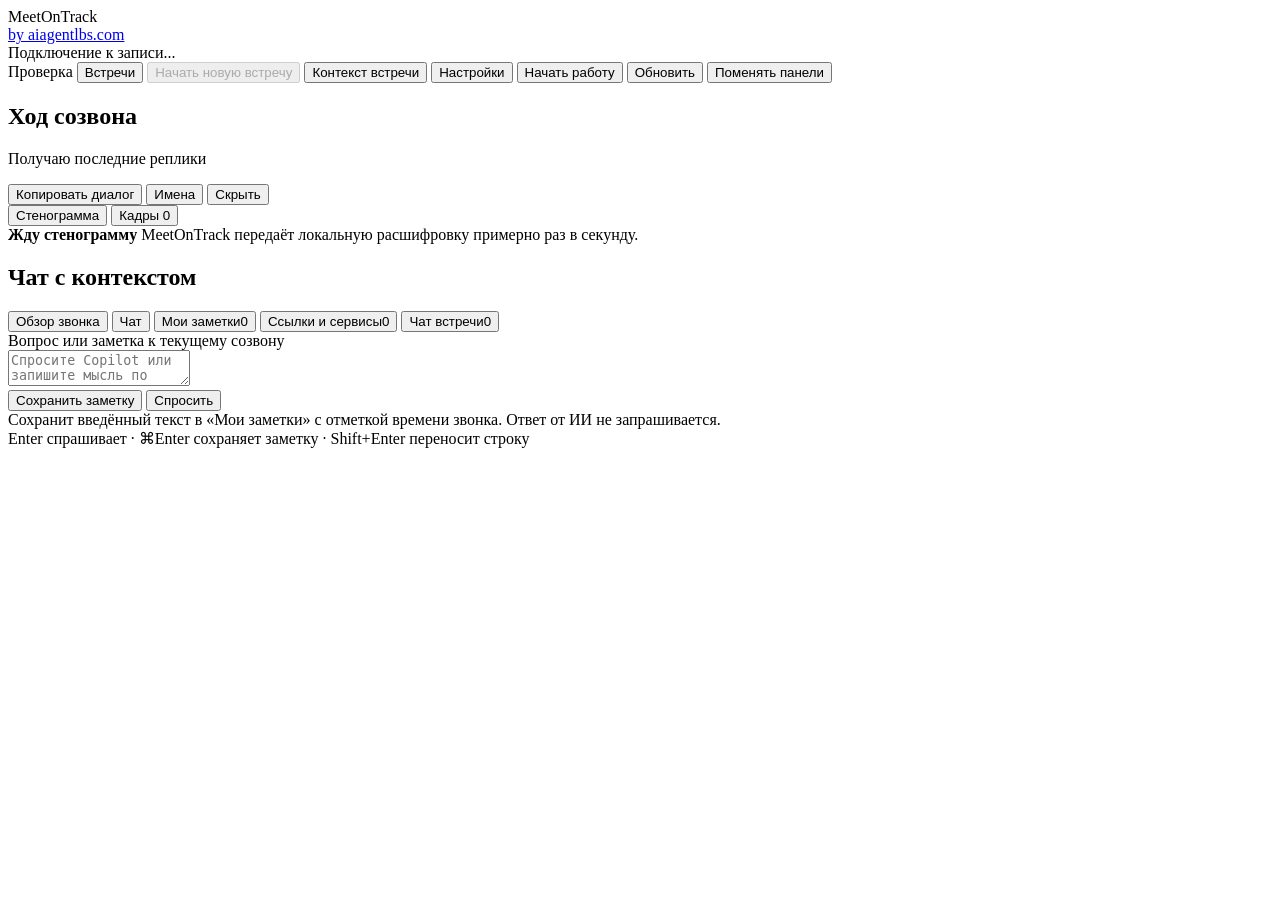
==== commit a5d8c8ea: "Merge live fact-check strip (MEETONTRACK-90) into main Resolve the styles.css conflict by keeping th" ====
--- a/copilot/web/index.html
+++ b/copilot/web/index.html
@@ -21,23 +21,18 @@
         <span class="status" id="capture-status" hidden><i></i><span></span></span>
         <span class="status" id="live-status"><i></i><span data-i18n="status.checking">Проверка</span></span>
         <button class="repo-button" id="archive-button" type="button" data-i18n="nav.meetings" aria-expanded="false" aria-controls="archive-dialog">Встречи</button>
-        <button class="quiet-button" id="new-meeting-button" type="button" data-i18n="meeting.new" aria-haspopup="dialog" aria-describedby="new-meeting-help" disabled>Начать новую встречу</button>
+        <button class="quiet-button" id="new-meeting-button" type="button" data-i18n="meeting.new" aria-haspopup="dialog" disabled>Начать новую встречу</button>
         <button class="delivery-alert" id="delivery-alert" type="button" aria-haspopup="dialog" hidden></button>
         <button class="quiet-button" id="updates-notice" type="button" aria-controls="settings-panel" hidden></button>
         <button class="repo-button" id="repo-button" type="button" data-i18n="nav.repositories" aria-haspopup="dialog">Контекст встречи</button>
         <button class="quiet-button" id="settings-open" type="button" data-i18n="settings.open" aria-expanded="false" aria-controls="settings-panel">Настройки</button>
         <button class="quiet-button" id="getting-started-open" type="button" aria-expanded="false" aria-controls="getting-started">Начать работу</button>
-        <div class="language-switch" role="group" aria-label="Interface language" data-i18n-aria-label="language.label">
-          <button data-language="ru" type="button">RU</button>
-          <button data-language="en" type="button">EN</button>
-        </div>
         <button class="quiet-button" id="refresh-button" type="button" data-i18n="common.refresh">Обновить</button>
         <button class="quiet-button" id="swap-panels" type="button" data-i18n="nav.swap_panels" aria-pressed="false">Поменять панели</button>
       </div>
     </header>
 
     <div class="meeting-boundary-bar">
-      <span id="new-meeting-help" data-i18n="meeting.new_help">Сохранит текущую встречу отдельно и начнёт новую. Запись звука не прервётся.</span>
       <span id="new-meeting-status" role="status" aria-live="polite"></span>
     </div>
     <dialog id="new-meeting-dialog" class="meeting-boundary-dialog" aria-labelledby="new-meeting-heading" aria-describedby="new-meeting-explanation">
@@ -58,6 +53,14 @@
         <button class="quiet-button" id="settings-close" type="button" data-i18n="common.close">Закрыть</button>
       </div>
       <div id="settings-content">
+        <section id="language-settings" aria-labelledby="language-settings-heading">
+          <h3 id="language-settings-heading"><label for="interface-language" data-i18n="language.label">Язык интерфейса</label></h3>
+          <select id="interface-language">
+            <option value="ru">Русский</option>
+            <option value="en">English</option>
+          </select>
+          <p id="interface-language-status" role="status"></p>
+        </section>
         <section id="delivery-settings" class="delivery-settings" aria-labelledby="delivery-settings-heading">
           <h3 id="delivery-settings-heading" data-delivery-text="heading">Хранение и доставка отчетов</h3>
           <p data-delivery-text="local">Записи и отчеты сохраняются на компьютере. Облачные сервисы подключать необязательно.</p>
@@ -184,6 +187,7 @@
             <button class="quiet-button translation-jump" id="translation-jump" type="button" hidden></button>
             <button class="quiet-button copy-dialog-button" id="copy-dialog" type="button" data-i18n="transcript.copy">Копировать диалог</button>
             <button class="quiet-button" id="speaker-edit" type="button" data-i18n="speakers.open">Имена</button>
+            <button class="quiet-button" id="transcript-hide" type="button" data-i18n="transcript.hide" aria-label="Скрыть расшифровку" data-i18n-aria-label="transcript.hide_label">Скрыть</button>
             <div class="view-tabs transcript-tabs" role="group" aria-label="Вид левой панели" data-i18n-aria-label="aria.transcript_view">
               <button class="active" data-transcript-view="transcript" type="button"><span data-i18n="transcript.tab">Стенограмма</span></button>
               <button data-transcript-view="frames" type="button"><span data-i18n="frames.tab">Кадры</span> <span id="frame-count">0</span></button>
@@ -213,8 +217,8 @@
         <div class="pane-header copilot-header">
           <div>
             <h2 id="copilot-heading" data-i18n="copilot.heading">Чат с контекстом</h2>
-            <p id="copilot-meta" data-i18n="copilot.meta">ИИ читает стенограмму и локальные Git-репозитории</p>
-          </div>
+          </div>
+          <button class="quiet-button" id="transcript-show" type="button" data-i18n="transcript.show" hidden>Показать расшифровку</button>
         </div>
 
         <section class="delivery-notice" id="delivery-notice" hidden>
@@ -222,6 +226,7 @@
           <button class="quiet-button" id="delivery-notice-details" type="button" data-i18n="delivery.details">Подробнее</button>
           <button class="quiet-button" id="delivery-notice-dismiss" type="button" data-i18n="delivery.dismiss">Прочитано</button>
         </section>
+        <section class="fact-strip" id="fact-strip" aria-live="polite" aria-label="Проверка фактов" data-i18n-aria-label="fact.title" hidden></section>
         <div class="copilot-content">
           <div class="workspace-filters" id="workspace-filters" role="tablist" aria-label="Чат и сигналы" data-i18n-aria-label="aria.workspace_filter">
             <button class="active" data-content-view="board" role="tab" aria-selected="true" type="button" data-i18n="board.tab">Обзор звонка</button>
@@ -264,7 +269,6 @@
         </div>
 
         <div class="composer-wrap" id="composer-wrap">
-          <div class="analysis-status" id="analysis-status"></div>
           <form class="composer" id="chat-form">
             <label for="question" data-i18n="composer.label">Вопрос или заметка к текущему созвону</label>
             <div class="composer-input">
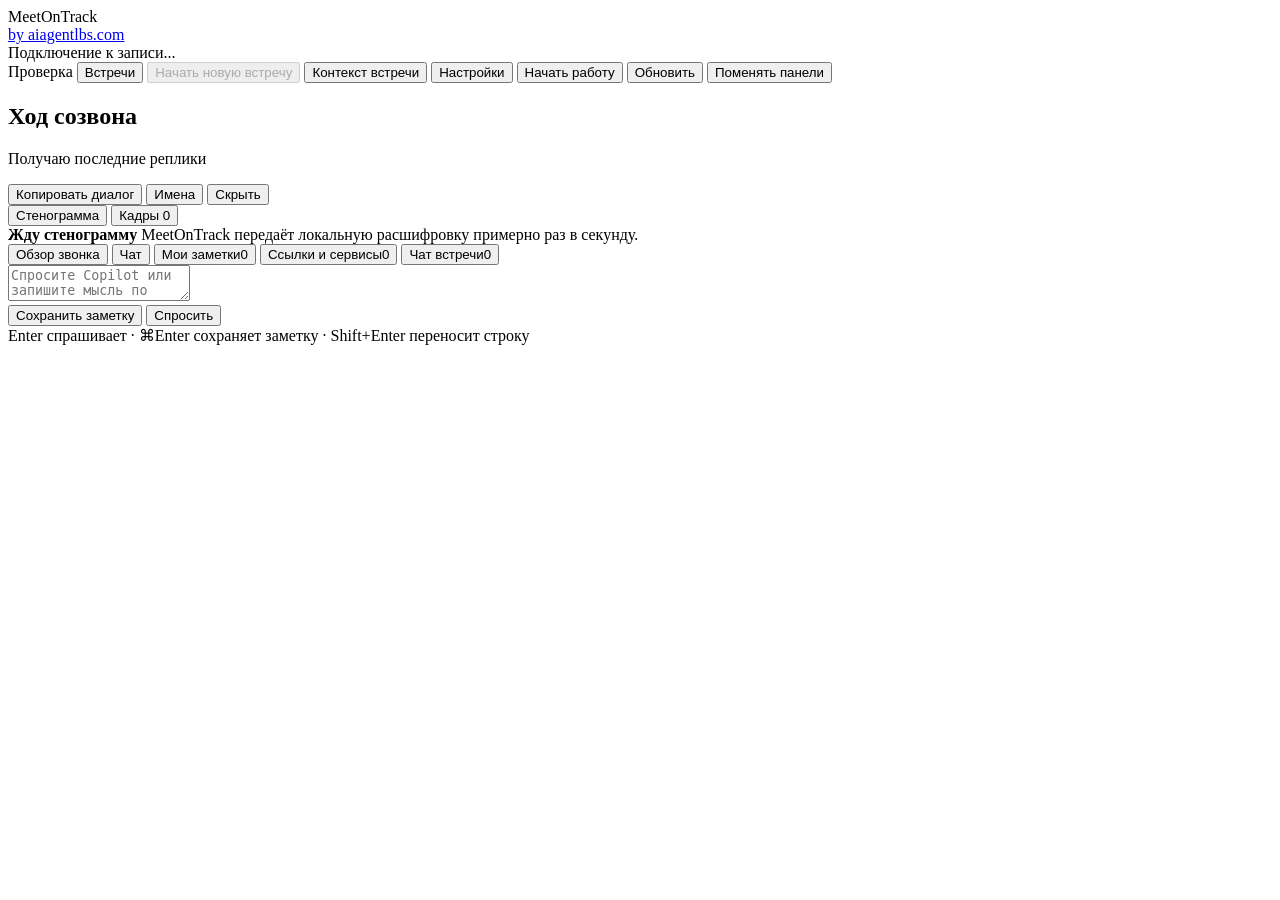
==== commit 0320e3b5: "Remove the chat pane header, composer label and note hint Owner 2026-10-22: the "Call map & assistan" ====
--- a/copilot/web/index.html
+++ b/copilot/web/index.html
@@ -25,6 +25,7 @@
         <button class="delivery-alert" id="delivery-alert" type="button" aria-haspopup="dialog" hidden></button>
         <button class="quiet-button" id="updates-notice" type="button" aria-controls="settings-panel" hidden></button>
         <button class="repo-button" id="repo-button" type="button" data-i18n="nav.repositories" aria-haspopup="dialog">Контекст встречи</button>
+        <button class="quiet-button" id="transcript-show" type="button" data-i18n="transcript.show" hidden>Показать расшифровку</button>
         <button class="quiet-button" id="settings-open" type="button" data-i18n="settings.open" aria-expanded="false" aria-controls="settings-panel">Настройки</button>
         <button class="quiet-button" id="getting-started-open" type="button" aria-expanded="false" aria-controls="getting-started">Начать работу</button>
         <button class="quiet-button" id="refresh-button" type="button" data-i18n="common.refresh">Обновить</button>
@@ -213,14 +214,7 @@
         </div>
       </section>
 
-      <section class="copilot-pane" aria-labelledby="copilot-heading">
-        <div class="pane-header copilot-header">
-          <div>
-            <h2 id="copilot-heading" data-i18n="copilot.heading">Чат с контекстом</h2>
-          </div>
-          <button class="quiet-button" id="transcript-show" type="button" data-i18n="transcript.show" hidden>Показать расшифровку</button>
-        </div>
-
+      <section class="copilot-pane" aria-label="Карта звонка и помощник" data-i18n-aria-label="copilot.heading">
         <section class="delivery-notice" id="delivery-notice" hidden>
           <span id="delivery-notice-text" role="status" aria-live="polite" aria-atomic="true"></span>
           <button class="quiet-button" id="delivery-notice-details" type="button" data-i18n="delivery.details">Подробнее</button>
@@ -270,21 +264,21 @@
 
         <div class="composer-wrap" id="composer-wrap">
           <form class="composer" id="chat-form">
-            <label for="question" data-i18n="composer.label">Вопрос или заметка к текущему созвону</label>
             <div class="composer-input">
               <textarea
                 id="question"
+                aria-label="Вопрос или заметка к текущему созвону"
+                data-i18n-aria-label="composer.label"
                 rows="2"
                 maxlength="8000"
                 placeholder="Спросите Copilot или запишите мысль по ходу разговора."
                 data-i18n-placeholder="composer.placeholder"
               ></textarea>
               <div class="composer-buttons">
-                <button class="note-button" id="note-button" type="button" aria-describedby="note-help" data-i18n="note.button">Сохранить заметку</button>
+                <button class="note-button" id="note-button" type="button" data-i18n="note.button">Сохранить заметку</button>
                 <button class="send-button" id="send-button" type="submit" data-i18n="composer.ask">Спросить</button>
               </div>
             </div>
-            <div class="note-help" id="note-help">Сохранит введённый текст в «Мои заметки» с отметкой времени звонка. Ответ от ИИ не запрашивается.</div>
             <div class="composer-help" id="composer-help" data-i18n="composer.help">Enter спрашивает · ⌘Enter сохраняет заметку · Shift+Enter переносит строку</div>
           </form>
         </div>
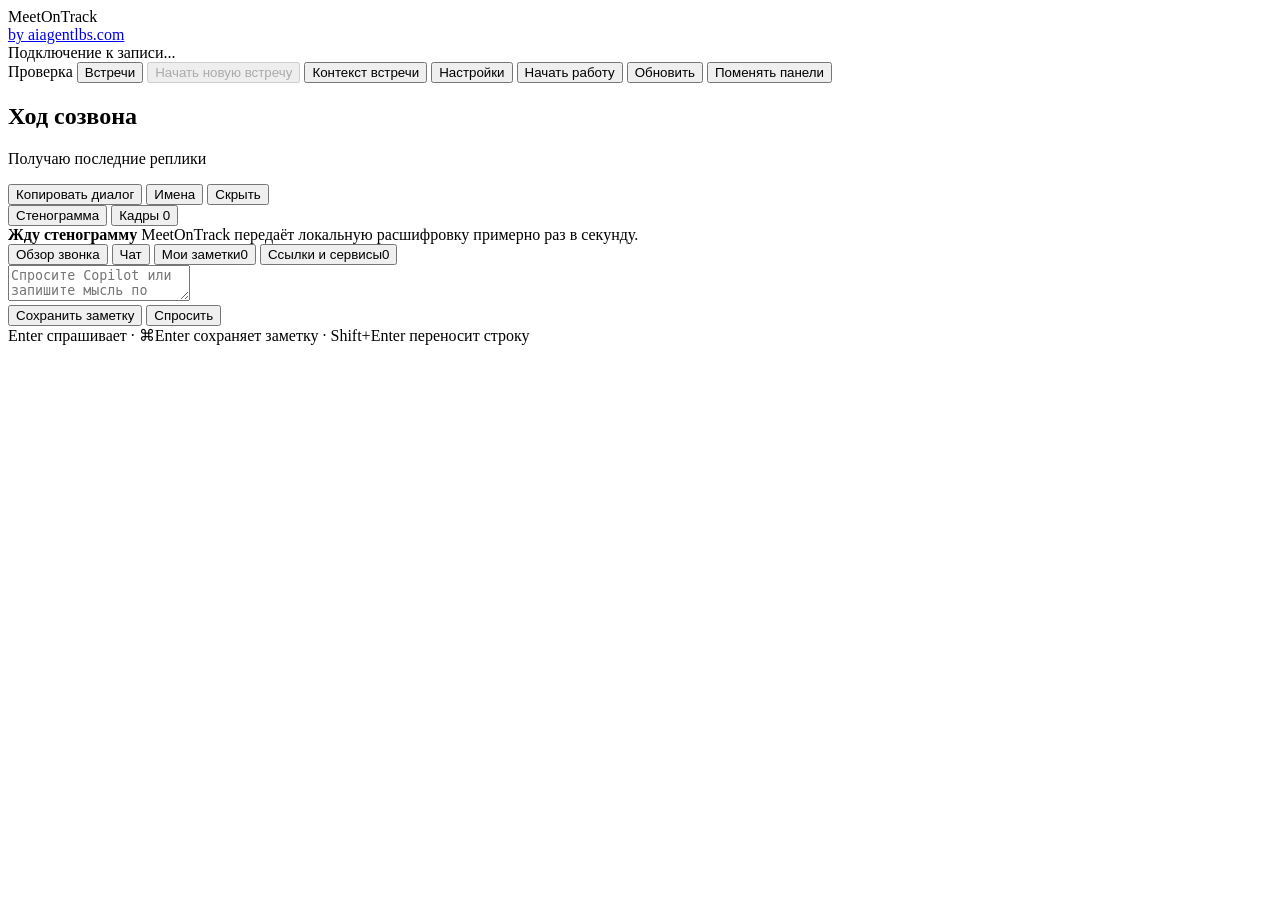
==== commit 400c14d0: "Owner-only Chat, fact check as a Call overview column, status filters Chat holds only the owner's qu" ====
--- a/copilot/web/index.html
+++ b/copilot/web/index.html
@@ -220,7 +220,6 @@
           <button class="quiet-button" id="delivery-notice-details" type="button" data-i18n="delivery.details">Подробнее</button>
           <button class="quiet-button" id="delivery-notice-dismiss" type="button" data-i18n="delivery.dismiss">Прочитано</button>
         </section>
-        <section class="fact-strip" id="fact-strip" aria-live="polite" aria-label="Проверка фактов" data-i18n-aria-label="fact.title" hidden></section>
         <div class="copilot-content">
           <div class="workspace-filters" id="workspace-filters" role="tablist" aria-label="Чат и сигналы" data-i18n-aria-label="aria.workspace_filter">
             <button class="active" data-content-view="board" role="tab" aria-selected="true" type="button" data-i18n="board.tab">Обзор звонка</button>
@@ -228,7 +227,6 @@
             <button data-content-view="chat" role="tab" type="button" data-i18n="view.chat">Чат</button>
             <button data-content-view="notes" role="tab" type="button"><span data-i18n="journal.notes">Мои заметки</span><span class="tab-count" id="notes-count">0</span></button>
             <button data-content-view="entities" role="tab" type="button"><span data-i18n="journal.entities">Ссылки и сервисы</span><span class="tab-count" id="entities-count">0</span></button>
-            <button data-content-view="meeting-chat" role="tab" type="button"><span data-i18n="view.meeting_chat">Чат встречи</span><span class="tab-count" id="meeting-chat-count">0</span></button>
           </div>
           <div class="workspace-view">
             <section class="call-board" id="call-board" aria-label="Обзор звонка" data-i18n-aria-label="board.tab"></section>
@@ -248,16 +246,6 @@
             <button class="chat-latest" id="chat-latest" type="button" hidden data-i18n="message.latest">К последнему ответу</button>
             <div class="journal" id="journal" hidden>
               <div class="journal-list" id="journal-list" aria-live="polite"></div>
-            </div>
-            <div class="meeting-chat" id="meeting-chat" hidden>
-              <div class="meeting-chat-tools">
-                <button id="chat-import-file" class="quiet-button" type="button" data-i18n="meeting_chat.import">Импорт TXT / JSON</button>
-                <input id="chat-import-input" type="file" accept=".txt,.json,text/plain,application/json" hidden>
-                <label><input id="chat-questions-only" type="checkbox"><span data-i18n="meeting_chat.questions">Только вопросы аудитории</span></label>
-                <span id="chat-import-result" role="status"></span>
-              </div>
-              <div class="meeting-chat-note" data-i18n="meeting_chat.note">Сообщения извлекаются из видимой панели Zoom Chat и сохраняются только локально.</div>
-              <div class="meeting-chat-list" id="meeting-chat-list" aria-live="polite"></div>
             </div>
           </div>
         </div>
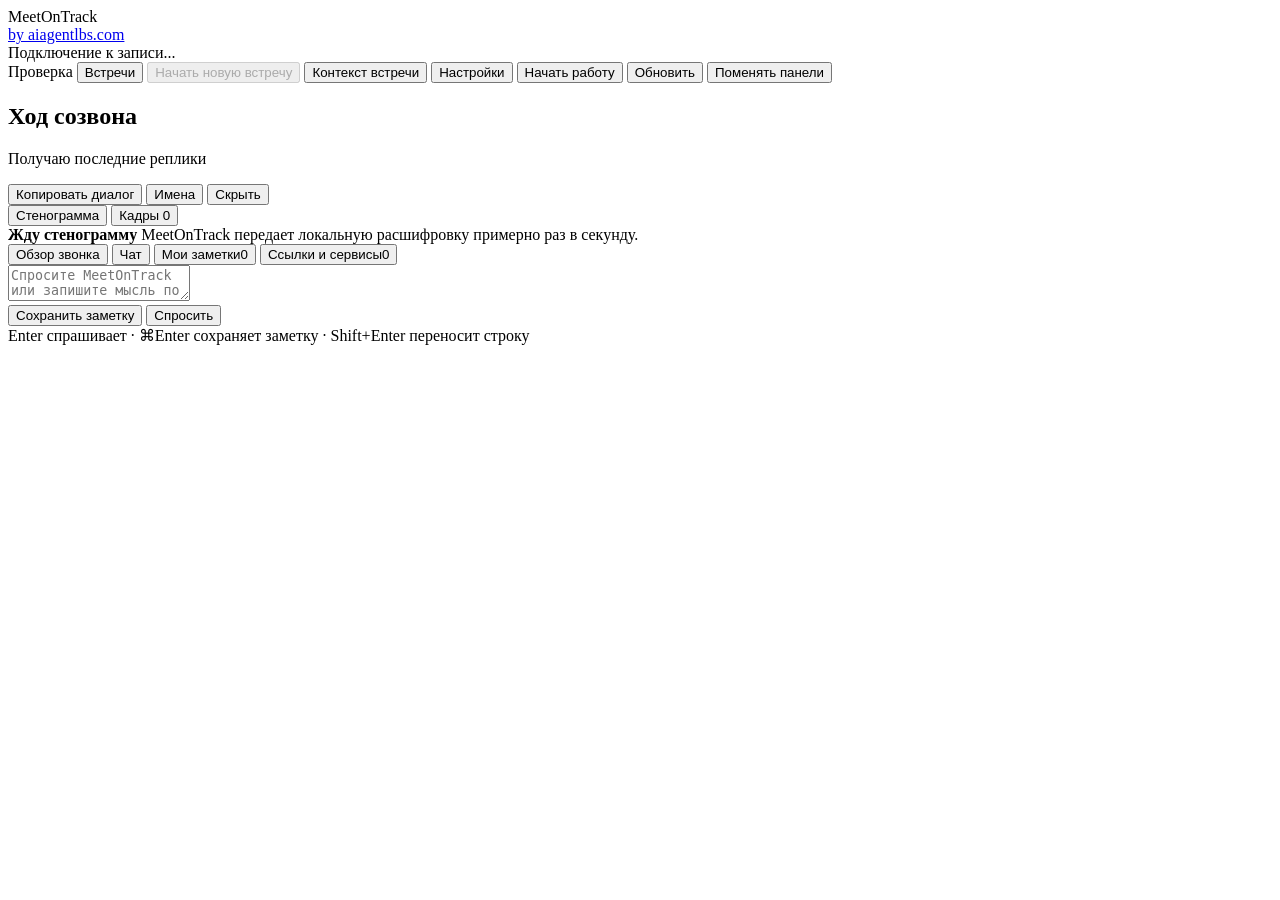
==== commit 08920a45: "Call the assistant MeetOnTrack, drop "ё" from RU copy, keep fact scroll The owner's chat is his conv" ====
--- a/copilot/web/index.html
+++ b/copilot/web/index.html
@@ -202,7 +202,7 @@
         <div class="transcript" id="transcript" aria-live="polite">
           <div class="empty-state">
             <strong data-i18n="transcript.empty_title">Жду стенограмму</strong>
-            <span data-i18n="transcript.empty_text">MeetOnTrack передаёт локальную расшифровку примерно раз в секунду.</span>
+            <span data-i18n="transcript.empty_text">MeetOnTrack передает локальную расшифровку примерно раз в секунду.</span>
           </div>
         </div>
         <div class="frames" id="frames" hidden>
@@ -259,7 +259,7 @@
                 data-i18n-aria-label="composer.label"
                 rows="2"
                 maxlength="8000"
-                placeholder="Спросите Copilot или запишите мысль по ходу разговора."
+                placeholder="Спросите MeetOnTrack или запишите мысль по ходу разговора."
                 data-i18n-placeholder="composer.placeholder"
               ></textarea>
               <div class="composer-buttons">
@@ -278,7 +278,7 @@
         <div class="repo-dialog-header">
           <div>
             <h2 data-i18n="project.choose_title">Контекст этой встречи</h2>
-            <p data-i18n="project.choose_description">Подключите папки и Google Drive для поиска. Выбор Git-проекта ниже действует только для этой встречи; подключённые источники сохраняются до отключения.</p>
+            <p data-i18n="project.choose_description">Подключите папки и Google Drive для поиска. Выбор Git-проекта ниже действует только для этой встречи; подключенные источники сохраняются до отключения.</p>
           </div>
           <button class="icon-button" id="project-close" aria-label="Закрыть" data-i18n-aria-label="common.close" type="button">×</button>
         </div>
@@ -299,11 +299,11 @@
           <p id="google-account" role="status" aria-live="polite"></p>
           <div class="google-connection-actions">
             <button class="quiet-button" id="google-connect" type="button" data-i18n="google.connect">Подключить Google</button>
-            <button class="quiet-button" id="google-disconnect" type="button" data-i18n="google.disconnect">Отключить Google от Copilot</button>
+            <button class="quiet-button" id="google-disconnect" type="button" data-i18n="google.disconnect">Отключить Google от MeetOnTrack</button>
             <button class="quiet-button" id="google-check" type="button" data-i18n="google.check">Проверить подключение</button>
           </div>
           <p data-i18n="google.automatic">После подключения и выбора источников LLM сам формулирует поисковые запросы по вопросу или теме звонка. Репозитории остаются дополнительным источником, а не единственным.</p>
-          <p data-i18n="google.calendar_note">При включении Calendar Copilot также сопоставляет подготовку с событиями дня звонка.</p>
+          <p data-i18n="google.calendar_note">При включении Calendar MeetOnTrack также сопоставляет подготовку с событиями дня звонка.</p>
           <fieldset id="google-sources">
             <legend data-i18n="google.sources">Где искать</legend>
             <label><input type="checkbox" value="calendar" /> Google Calendar</label>
@@ -319,7 +319,7 @@
             <button class="quiet-button" id="google-search" type="submit" data-i18n="google.search">Найти для текущего звонка</button>
           </form>
           </details>
-          <p data-i18n="google.limits">Calendar: −90/+30 дней. Gmail: до 3 писем за год, заголовки и фрагменты. Drive: до 5 результатов; для первых 2 — фрагменты Google Docs или A1:Z80 первого листа Google Sheets. Другие форматы и ошибки чтения помечаются как «только метаданные». Результаты используются 10 минут; изменение источников очищает их. Отправка отчётов настраивается отдельно.</p>
+          <p data-i18n="google.limits">Calendar: −90/+30 дней. Gmail: до 3 писем за год, заголовки и фрагменты. Drive: до 5 результатов; для первых 2 — фрагменты Google Docs или A1:Z80 первого листа Google Sheets. Другие форматы и ошибки чтения помечаются как «только метаданные». Результаты используются 10 минут; изменение источников очищает их. Отправка отчетов настраивается отдельно.</p>
           <p id="google-message" role="status" aria-live="polite"></p>
           <div id="google-results"></div>
         </details>
@@ -345,7 +345,7 @@
         </div>
         <div class="repo-list" id="repo-list"></div>
         <div class="repo-dialog-footer">
-          <span id="repo-help" data-i18n="repos.help">Список берётся из локального каталога — клонирования и сетевых Git-команд нет.</span>
+          <span id="repo-help" data-i18n="repos.help">Список берется из локального каталога — клонирования и сетевых Git-команд нет.</span>
           <div>
             <button class="quiet-button" value="cancel" type="submit" data-i18n="common.cancel">Отмена</button>
             <button class="send-button" id="repo-save" value="default" type="button" data-i18n="repos.save">Сохранить набор</button>
@@ -359,7 +359,7 @@
         <div class="archive-header">
           <div>
             <h2 id="archive-heading" data-i18n="archive.title">Встречи</h2>
-            <p id="archive-description" data-i18n="archive.description">Стенограммы, заметки, чат, кадры и отчёты хранятся локально.</p>
+            <p id="archive-description" data-i18n="archive.description">Стенограммы, заметки, чат, кадры и отчеты хранятся локально.</p>
           </div>
           <button class="quiet-button" id="archive-close" type="button">Скрыть историю</button>
         </div>
@@ -378,7 +378,7 @@
           <section class="archive-detail" id="archive-detail">
             <div class="empty-state">
               <strong data-i18n="archive.select_title">Выберите встречу</strong>
-              <span data-i18n="archive.select_text">Здесь появятся её материалы и готовые отчёты.</span>
+              <span data-i18n="archive.select_text">Здесь появятся ее материалы и готовые отчеты.</span>
             </div>
           </section>
         </div>
